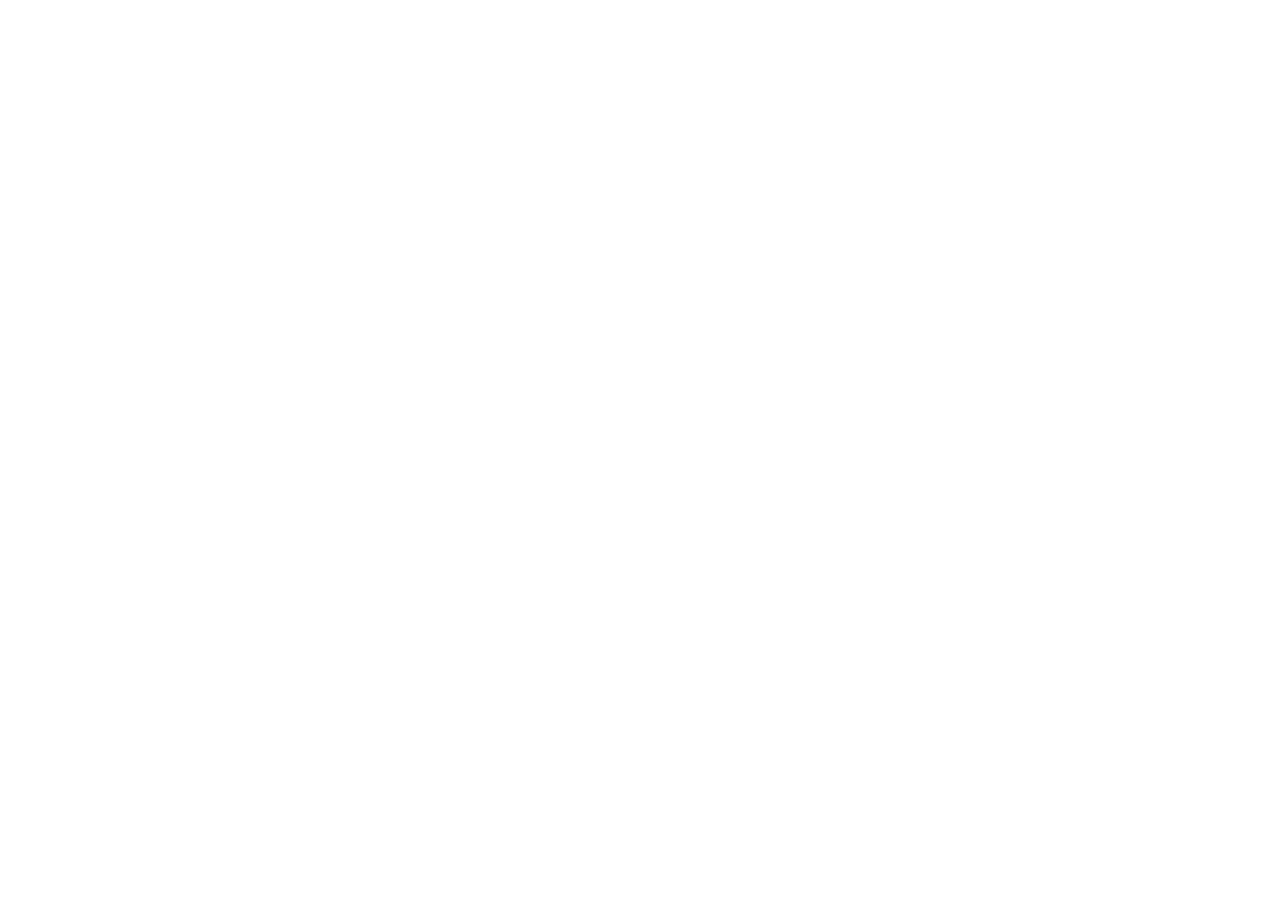
==== pages/footer-gallery/index.html @ c817e6e0 "changes" ====
<!DOCTYPE html>
<html lang="en">
<head>
    <meta charset="UTF-8">
    <meta name="viewport" content="width=device-width, initial-scale=1.0">
    <title>Document</title>
</head>
<body>
    
</body>
</html>
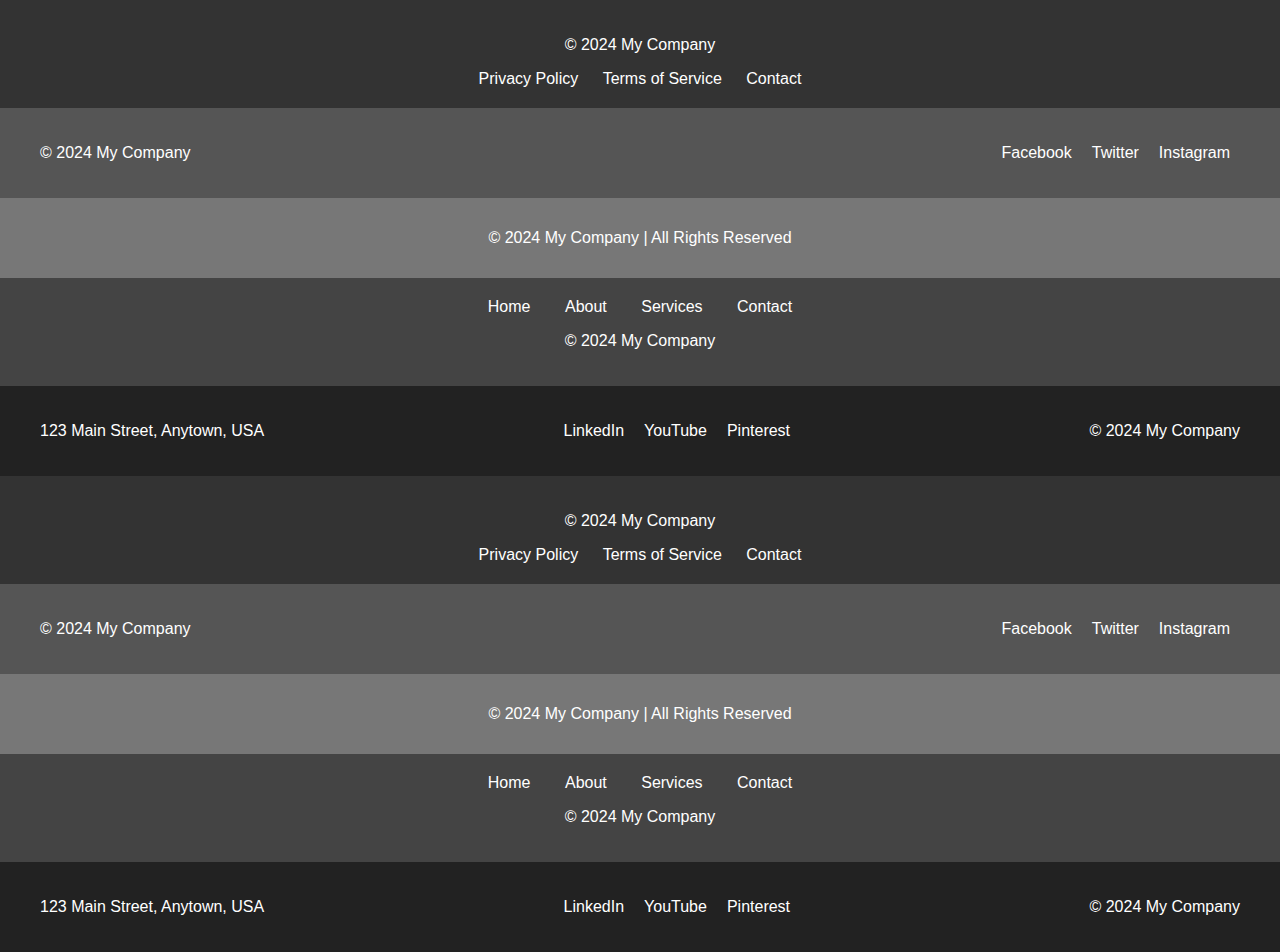
==== commit e2209a2d: "added some html and css" ====
--- a/pages/footer-gallery/index.html
+++ b/pages/footer-gallery/index.html
@@ -3,9 +3,146 @@
 <head>
     <meta charset="UTF-8">
     <meta name="viewport" content="width=device-width, initial-scale=1.0">
-    <title>Document</title>
+    <title>Footer Designs</title>
+    <link rel="stylesheet" href="./assets/css/style.css">
 </head>
 <body>
-    
+    <!-- Static Footer 1 -->
+    <footer class="footer-1">
+        <p>&copy; 2024 My Company</p>
+        <nav>
+            <ul>
+                <li><a href="#">Privacy Policy</a></li>
+                <li><a href="#">Terms of Service</a></li>
+                <li><a href="#">Contact</a></li>
+            </ul>
+        </nav>
+    </footer>
+
+    <!-- Static Footer 2 -->
+    <footer class="footer-2">
+        <div class="container">
+            <div class="left">
+                <p>&copy; 2024 My Company</p>
+            </div>
+            <div class="right">
+                <nav>
+                    <ul>
+                        <li><a href="#">Facebook</a></li>
+                        <li><a href="#">Twitter</a></li>
+                        <li><a href="#">Instagram</a></li>
+                    </ul>
+                </nav>
+            </div>
+        </div>
+    </footer>
+
+    <!-- Static Footer 3 -->
+    <footer class="footer-3">
+        <p>&copy; 2024 My Company | All Rights Reserved</p>
+    </footer>
+
+    <!-- Static Footer 4 -->
+    <footer class="footer-4">
+        <nav>
+            <ul>
+                <li><a href="#">Home</a></li>
+                <li><a href="#">About</a></li>
+                <li><a href="#">Services</a></li>
+                <li><a href="#">Contact</a></li>
+            </ul>
+        </nav>
+        <p>&copy; 2024 My Company</p>
+    </footer>
+
+    <!-- Static Footer 5 -->
+    <footer class="footer-5">
+        <div class="container">
+            <div class="address">
+                <p>123 Main Street, Anytown, USA</p>
+            </div>
+            <div class="social">
+                <nav>
+                    <ul>
+                        <li><a href="#">LinkedIn</a></li>
+                        <li><a href="#">YouTube</a></li>
+                        <li><a href="#">Pinterest</a></li>
+                    </ul>
+                </nav>
+            </div>
+            <div class="copy">
+                <p>&copy; 2024 My Company</p>
+            </div>
+        </div>
+    </footer>
+
+    <!-- Animated Footer 1 -->
+    <footer class="footer-animated-1">
+        <p>&copy; 2024 My Company</p>
+        <nav>
+            <ul>
+                <li><a href="#">Privacy Policy</a></li>
+                <li><a href="#">Terms of Service</a></li>
+                <li><a href="#">Contact</a></li>
+            </ul>
+        </nav>
+    </footer>
+
+    <!-- Animated Footer 2 -->
+    <footer class="footer-animated-2">
+        <div class="container">
+            <div class="left">
+                <p>&copy; 2024 My Company</p>
+            </div>
+            <div class="right">
+                <nav>
+                    <ul>
+                        <li><a href="#">Facebook</a></li>
+                        <li><a href="#">Twitter</a></li>
+                        <li><a href="#">Instagram</a></li>
+                    </ul>
+                </nav>
+            </div>
+        </div>
+    </footer>
+
+    <!-- Animated Footer 3 -->
+    <footer class="footer-animated-3">
+        <p>&copy; 2024 My Company | All Rights Reserved</p>
+    </footer>
+
+    <!-- Animated Footer 4 -->
+    <footer class="footer-animated-4">
+        <nav>
+            <ul>
+                <li><a href="#">Home</a></li>
+                <li><a href="#">About</a></li>
+                <li><a href="#">Services</a></li>
+                <li><a href="#">Contact</a></li>
+            </ul>
+        </nav>
+        <p>&copy; 2024 My Company</p>
+    </footer>
+
+    <!-- Animated Footer 5 -->
+    <footer class="footer-animated-5">
+        <div class="container">
+            <div class="address">
+                <p>123 Main Street, Anytown, USA</p>
+            </div>
+            <div class="social">
+                <nav>
+                    <ul>
+                        <li><a href="#">LinkedIn</a></li>
+                        <li><a href="#">YouTube</a></li>
+                        <li><a href="#">Pinterest</a></li>
+                    </ul>
+                </nav>
+            </div>
+            <div class="copy">
+                <p>&copy; 2024 My Company</p>
+            </div>
+        </div>
+    </footer>
 </body>
-</html>+</html>
--- a/pages/footer-gallery/assets/css/style.css
+++ b/pages/footer-gallery/assets/css/style.css
@@ -0,0 +1,279 @@
+/* General Styles */
+body {
+    font-family: Arial, sans-serif;
+    margin: 0;
+    padding: 0;
+}
+
+/* Static Footer 1 */
+.footer-1 {
+    background-color: #333;
+    color: white;
+    text-align: center;
+    padding: 20px;
+}
+
+.footer-1 nav ul {
+    list-style-type: none;
+    margin: 0;
+    padding: 0;
+}
+
+.footer-1 nav ul li {
+    display: inline;
+    margin: 0 10px;
+}
+
+.footer-1 nav ul li a {
+    color: white;
+    text-decoration: none;
+}
+
+/* Static Footer 2 */
+.footer-2 {
+    background-color: #555;
+    color: white;
+    padding: 20px 0;
+}
+
+.footer-2 .container {
+    display: flex;
+    justify-content: space-between;
+    align-items: center;
+    max-width: 1200px;
+    margin: 0 auto;
+    padding: 0 15px;
+}
+
+.footer-2 nav ul {
+    list-style-type: none;
+    margin: 0;
+    padding: 0;
+    display: flex;
+}
+
+.footer-2 nav ul li {
+    margin: 0 10px;
+}
+
+.footer-2 nav ul li a {
+    color: white;
+    text-decoration: none;
+}
+
+/* Static Footer 3 */
+.footer-3 {
+    background-color: #777;
+    color: white;
+    text-align: center;
+    padding: 15px;
+}
+
+/* Static Footer 4 */
+.footer-4 {
+    background-color: #444;
+    color: white;
+    padding: 20px;
+    text-align: center;
+}
+
+.footer-4 nav ul {
+    list-style-type: none;
+    margin: 0;
+    padding: 0;
+    display: inline-block;
+}
+
+.footer-4 nav ul li {
+    display: inline;
+    margin: 0 15px;
+}
+
+.footer-4 nav ul li a {
+    color: white;
+    text-decoration: none;
+}
+
+/* Static Footer 5 */
+.footer-5 {
+    background-color: #222;
+    color: white;
+    padding: 20px 0;
+}
+
+.footer-5 .container {
+    display: flex;
+    justify-content: space-between;
+    align-items: center;
+    max-width: 1200px;
+    margin: 0 auto;
+    padding: 0 15px;
+}
+
+.footer-5 nav ul {
+    list-style-type: none;
+    margin: 0;
+    padding: 0;
+    display: flex;
+}
+
+.footer-5 nav ul li {
+    margin: 0 10px;
+}
+
+.footer-5 nav ul li a {
+    color: white;
+    text-decoration: none;
+}
+
+/* Animated Footer 1 */
+.footer-animated-1 {
+    background-color: #333;
+    color: white;
+    text-align: center;
+    padding: 20px;
+    animation: backgroundChange 10s infinite;
+}
+
+@keyframes backgroundChange {
+    0% { background-color: #333; }
+    50% { background-color: #666; }
+    100% { background-color: #333; }
+}
+
+.footer-animated-1 nav ul {
+    list-style-type: none;
+    margin: 0;
+    padding: 0;
+}
+
+.footer-animated-1 nav ul li {
+    display: inline;
+    margin: 0 10px;
+}
+
+.footer-animated-1 nav ul li a {
+    color: white;
+    text-decoration: none;
+}
+
+/* Animated Footer 2 */
+.footer-animated-2 {
+    background-color: #555;
+    color: white;
+    padding: 20px 0;
+    animation: textFadeIn 3s infinite;
+}
+
+@keyframes textFadeIn {
+    0%, 100% { opacity: 0.5; }
+    50% { opacity: 1; }
+}
+
+.footer-animated-2 .container {
+    display: flex;
+    justify-content: space-between;
+    align-items: center;
+    max-width: 1200px;
+    margin: 0 auto;
+    padding: 0 15px;
+}
+
+.footer-animated-2 nav ul {
+    list-style-type: none;
+    margin: 0;
+    padding: 0;
+    display: flex;
+}
+
+.footer-animated-2 nav ul li {
+    margin: 0 10px;
+}
+
+.footer-animated-2 nav ul li a {
+    color: white;
+    text-decoration: none;
+}
+
+/* Animated Footer 3 */
+.footer-animated-3 {
+    background-color: #777;
+    color: white;
+    text-align: center;
+    padding: 15px;
+    animation: textGlow 3s infinite;
+}
+
+@keyframes textGlow {
+    0%, 100% { text-shadow: 0 0 5px white; }
+    50% { text-shadow: 0 0 20px white; }
+}
+
+/* Animated Footer 4 */
+.footer-animated-4 {
+    background-color: #444;
+    color: white;
+    padding: 20px;
+    text-align: center;
+    animation: slideIn 1s ease-out;
+}
+
+@keyframes slideIn {
+    from { transform: translateY(100%); opacity: 0; }
+    to { transform: translateY(0); opacity: 1; }
+}
+
+.footer-animated-4 nav ul {
+    list-style-type: none;
+    margin: 0;
+    padding: 0;
+    display: inline-block;
+}
+
+.footer-animated-4 nav ul li {
+    display: inline;
+    margin: 0 15px;
+}
+
+.footer-animated-4 nav ul li a {
+    color: white;
+    text-decoration: none;
+}
+
+/* Animated Footer 5 */
+.footer-animated-5 {
+    background-color: #222;
+    color: white;
+    padding: 20px 0;
+    animation: fadeIn 2s ease-in-out;
+}
+
+@keyframes fadeIn {
+    from { opacity: 0; }
+    to { opacity: 1; }
+}
+
+.footer-animated-5 .container {
+    display: flex;
+    justify-content: space-between;
+    align-items: center;
+    max-width: 1200px;
+    margin: 0 auto;
+    padding: 0 15px;
+}
+
+.footer-animated-5 nav ul {
+    list-style-type: none;
+    margin: 0;
+    padding: 0;
+    display: flex;
+}
+
+.footer-animated-5 nav ul li {
+    margin: 0 10px;
+}
+
+.footer-animated-5 nav ul li a {
+    color: white;
+    text-decoration: none;
+}
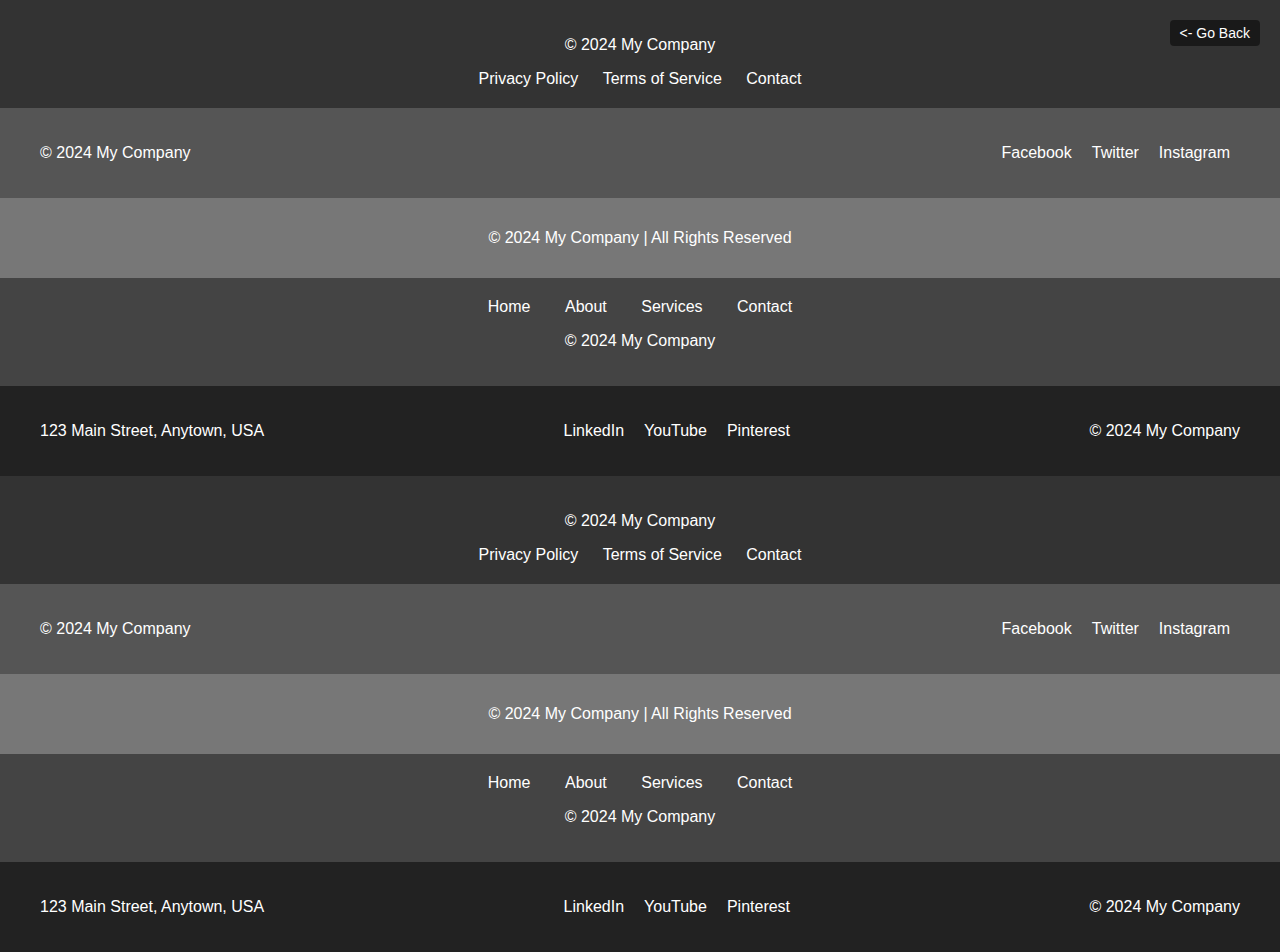
==== commit 480a67c2: "nabago" ====
--- a/pages/footer-gallery/index.html
+++ b/pages/footer-gallery/index.html
@@ -5,6 +5,7 @@
     <meta name="viewport" content="width=device-width, initial-scale=1.0">
     <title>Footer Designs</title>
     <link rel="stylesheet" href="./assets/css/style.css">
+    <a href="../../index.html" class="go-back-link"> <- Go Back </a>
 </head>
 <body>
     <!-- Static Footer 1 -->
--- a/pages/footer-gallery/assets/css/style.css
+++ b/pages/footer-gallery/assets/css/style.css
@@ -1,11 +1,22 @@
-/* General Styles */
+.go-back-link {
+    position: absolute;
+    top: 20px;
+    right: 20px;
+    color: white;
+    text-decoration: none;
+    font-size: 14px;
+    background-color: rgba(0, 0, 0, 0.5);
+    padding: 5px 10px;
+    border-radius: 4px;
+}
+
 body {
     font-family: Arial, sans-serif;
     margin: 0;
     padding: 0;
 }
 
-/* Static Footer 1 */
+
 .footer-1 {
     background-color: #333;
     color: white;
@@ -29,7 +40,6 @@
     text-decoration: none;
 }
 
-/* Static Footer 2 */
 .footer-2 {
     background-color: #555;
     color: white;
@@ -61,7 +71,6 @@
     text-decoration: none;
 }
 
-/* Static Footer 3 */
 .footer-3 {
     background-color: #777;
     color: white;
@@ -69,7 +78,6 @@
     padding: 15px;
 }
 
-/* Static Footer 4 */
 .footer-4 {
     background-color: #444;
     color: white;
@@ -94,7 +102,6 @@
     text-decoration: none;
 }
 
-/* Static Footer 5 */
 .footer-5 {
     background-color: #222;
     color: white;
@@ -126,7 +133,6 @@
     text-decoration: none;
 }
 
-/* Animated Footer 1 */
 .footer-animated-1 {
     background-color: #333;
     color: white;
@@ -157,7 +163,6 @@
     text-decoration: none;
 }
 
-/* Animated Footer 2 */
 .footer-animated-2 {
     background-color: #555;
     color: white;
@@ -195,7 +200,6 @@
     text-decoration: none;
 }
 
-/* Animated Footer 3 */
 .footer-animated-3 {
     background-color: #777;
     color: white;
@@ -209,7 +213,6 @@
     50% { text-shadow: 0 0 20px white; }
 }
 
-/* Animated Footer 4 */
 .footer-animated-4 {
     background-color: #444;
     color: white;
@@ -240,7 +243,6 @@
     text-decoration: none;
 }
 
-/* Animated Footer 5 */
 .footer-animated-5 {
     background-color: #222;
     color: white;
